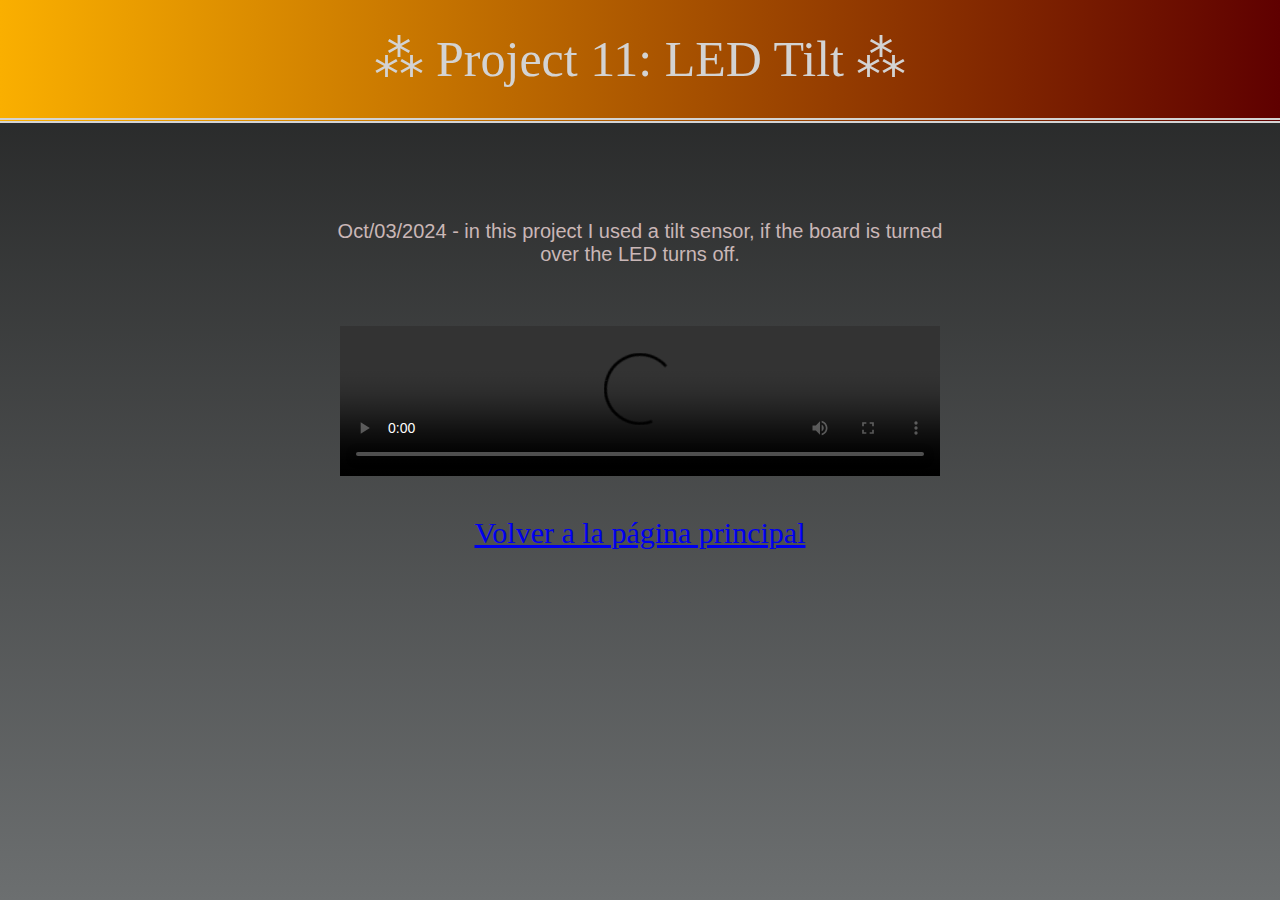
==== project12.html @ 9d97384f "Added project 12" ====
<head></head>
    <link rel="stylesheet" href="css/style.css">
</head>
<header>
    ⁂ Project 11: LED Tilt ⁂
</header>
<body class="main-container">
    <p>Oct/03/2024 - in this project I used a tilt sensor, if the board is turned over the LED turns off.</p>
    <video width="600" controls>
        <source src="vid/proyecto12.mp4" type="video/mp4">
        
    </video>
    <a href="index.html">Volver a la página principal</a>
</body>
---- css/style.css ----
header {

    background: linear-gradient(to right, rgb(250, 175, 0), rgb(95, 0, 0));
    color: lightgrey;
    text-align: center;
    margin: 0;
    padding: 30;
    font-size: 50px;
    box-sizing: border-box;
    position: fixed;
    width: 100%;
    top: 0;
    left: 0;
    border-bottom: double;
    border-width: 5px;
    z-index: 100;
}
body {
    background: linear-gradient( rgb(32, 33, 33), rgb(108, 111, 112));
    color: lightgray;
    padding-top: 200px; /* Desplaza todo el contenido 50px hacia abajo */
    margin: 0;  
    text-align: center;
    font-size: 30px;
    
}
.main-container {
    display : flex ;
    flex-direction: column;
    gap: 40px;
}
p {
    font-family: Arial;
    font-size: 20px;
    text-align: center; 
    color: rgb(202, 183, 183);
    width: 50%;
    align-self: center;
}
video {
    display: block;
    margin: 0 auto;
    width: 600px;
    height: auto;
    
}
img {
    width: 600px;
    height: auto;
    align-self: center;
}
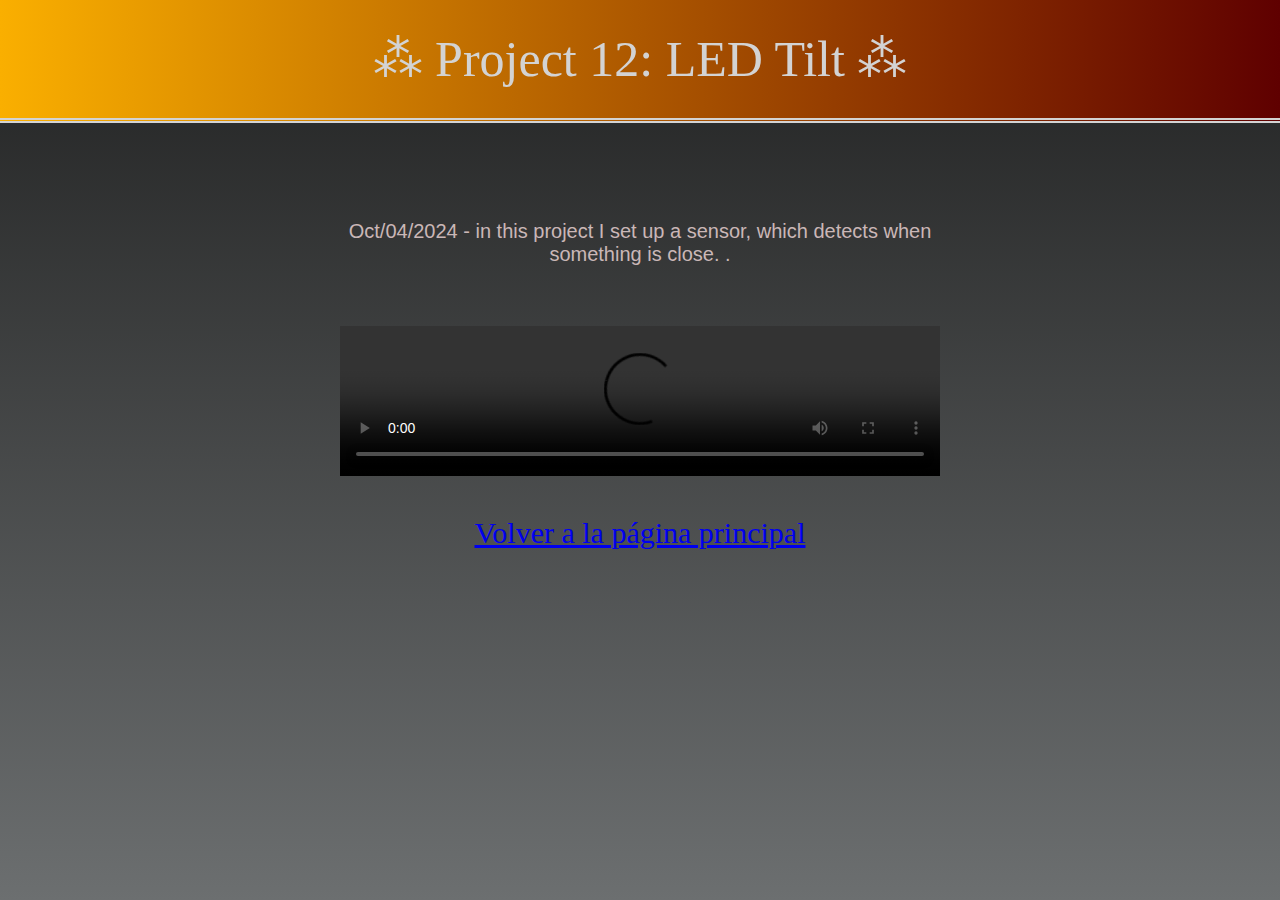
==== commit 936117c7: "Added project 13" ====
--- a/project12.html
+++ b/project12.html
@@ -2,10 +2,10 @@
     <link rel="stylesheet" href="css/style.css">
 </head>
 <header>
-    ⁂ Project 11: LED Tilt ⁂
+    ⁂ Project 12: LED Tilt ⁂
 </header>
 <body class="main-container">
-    <p>Oct/03/2024 - in this project I used a tilt sensor, if the board is turned over the LED turns off.</p>
+    <p>Oct/04/2024 - in this project I set up a sensor, which detects when something is close. .</p>
     <video width="600" controls>
         <source src="vid/proyecto12.mp4" type="video/mp4">
         
